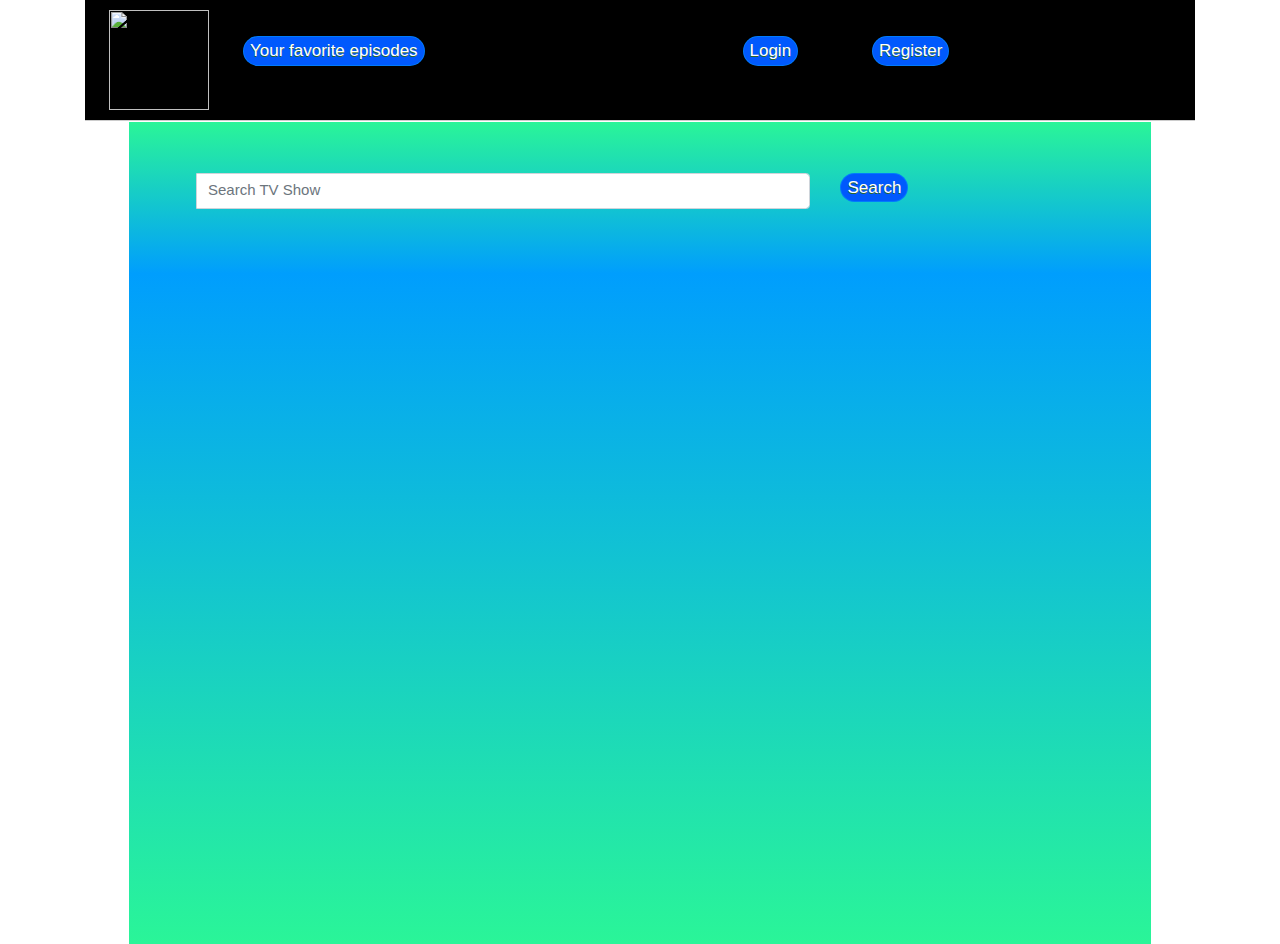
==== HW_1/Pages/index.html @ c2254e32 "style and user table" ====
﻿<!DOCTYPE html>
<html>
  <head>
    <meta charset="utf-8" />
    <title></title>

    <link rel="stylesheet" href="https://www.w3schools.com/w3css/4/w3.css" />
    <link rel="stylesheet" href="myCSS.css">


    <script
      src="https://code.jquery.com/jquery-3.6.0.min.js"
      integrity="sha256-/xUj+3OJU5yExlq6GSYGSHk7tPXikynS7ogEvDej/m4="
      crossorigin="anonymous"
    ></script>
    <script src="../Scripts/ajaxCalls.js"></script>
    <link
      rel="stylesheet"
      href="https://maxcdn.bootstrapcdn.com/bootstrap/4.0.0/css/bootstrap.min.css"
      integrity="sha384-Gn5384xqQ1aoWXA+058RXPxPg6fy4IWvTNh0E263XmFcJlSAwiGgFAW/dAiS6JXm"
      crossorigin="anonymous"
    />

    <script>
      //// https://api.themoviedb.org/3/search/tv?api_key=1e5a5ee20af326aebb685a34a1868b76&language=en-US&page=1&include_adult=false&query=Grey%27s%20Anatomy

      $(document).ready(function () {
        $("#getTV").click(getTV);
        $("#formUser").submit(postUser);
          $("#loginform").submit(loginUser);
          $("#disconnect-btn").hide();
          $("#disconnect-btn").click(disconnectUser);


        user = localStorage.getItem("user-login");
        if (user != null) {
          enterUser(user);
        }
        episodnum = 0;
        // replace it with your own key -DONE
        key = "1e5a5ee20af326aebb685a34a1868b76";
        img_tmdb = "../Images/img_tmdb.png";
        url = "https://api.themoviedb.org/";
        imagePath = "https://image.tmdb.org/t/p/w500";
      });




        //-------------------------------exe3

        function disconnectUser() {
            localStorage.clear();
            location.reload();

        }

        function postSeries(curr_tvshow) {
            let SeriesObj = {
                Id: curr_tvshow.id,
                Name: curr_tvshow.name,
                First_air_date: curr_tvshow.first_air_date,
                Origin_country: curr_tvshow.origin_country[0],
                Original_language: curr_tvshow.original_language,
                Overview: curr_tvshow.overview,
                Popularity: curr_tvshow.popularity,
                Poster_path: "https://image.tmdb.org/t/p/w500" + curr_tvshow.poster_path,
            };

            let api = "../api/Series";
            ajaxCall(
                "POST",
                api,
                JSON.stringify(SeriesObj),
                postSeriesSuccessCB,
                postSeriesErrorCB
            );
        }

        function postSeriesSuccessCB() {
            console.log("Series added")
            postEpisod(episodnum);
        }
        function postSeriesErrorCB() {
            console.log("Series error")

        }

       //-------------------------------exe3

      function userLoginToSystme(user) {
        localStorage.clear();
        delete user.Password;
        //console.log(JSON.stringify(user));
        localStorage.setItem("user-login", JSON.stringify(user));
        $("#register-btn").hide();
          $("#login-btn").hide();
          $("#disconnect-btn").show();

        $("#welcome-user").html(
          "<h6>Welcome " + user.Name + " " + user.LastName + "</h6>"
        );
      }

      function enterUser(user) {
        user = JSON.parse(user);
        $("#register-btn").hide();
          $("#login-btn").hide();
          $("#disconnect-btn").show();

        $("#welcome-user").html(
          "<h6>Welcome " + user.Name + " " + user.LastName + "</h6>"
        );
      }
      //../api/Users?mail=&password=..
      function loginUser() {
        document.getElementById("id02").style.display = "none";
        let userlogin = $("#userlogin").val();
        console.log(userlogin);
        let passwordlogin = $("#passwordlogin").val();
        console.log(passwordlogin);
        api = "../api/Users?mail=" + userlogin + "&password=" + passwordlogin;
        console.log(api);
        ajaxCall("GET", api, "", loginUserSuccessCB, loginUserErrorCB);
        return false;
      }

      function loginUserErrorCB() {
        alert("error");
      }
      //
      function loginUserSuccessCB(user) {
        console.log(user);
        if (user != null) {
          userLoginToSystme(user);
        } else if (user == null) {
          alert("Worng password or username");
        }
      }

      function postUser() {
        document.getElementById("id01").style.display = "none";

        let usrname = $("#usrname").val();
        let userlastname = $("#userlastname").val();
        let useremail = $("#useremail").val();
        let psw = $("#psw").val();
        let userphonenum = $("#userphonenum").val();
        let genderDDL = $("#genderDDL").val();
        let useryear = $("#useryear").val();
        let genreDDL = $("#genreDDL").val();
        let useraddress = $("#useraddress").val();
          if (genreDDL == "") {
              genreDDL == "Comedy";
          }
        let userObj = {
          Name: usrname,
          LastName: userlastname,
          Email: useremail,
          Password: psw,
          Cellphone: userphonenum,
          Gender: genderDDL,
          YearBirth: useryear,
          Genre: genreDDL,
          Address: useraddress,
          IsAdmin: 0,

        };

        //console.log(userObj)
        let api = "../api/Users";
        ajaxCall(
          "POST",
          api,
          JSON.stringify(userObj),
          postUserSuccessCB,
          postUserErrorCB
        );
        return false;
      }

      function postUserErrorCB() {
        alert("fail to add user");
      }

      function postUserSuccessCB() {
        alert("user added");
        //add to  localStorage
      }

      function getTV() {
        $(".container-tvshow").html("");
        let name = $("#tvShowName").val();
        let method = "3/search/tv?";
        api_key = "api_key=" + key;
        let moreParams = "&language=en-US&page=1&include_adult=false&";
        let query = "query=" + encodeURIComponent(name);
        let apiCall = url + method + api_key + moreParams + query;
        ajaxCall("GET", apiCall, "", getTVSuccessCB, getTVErrorCB);
      }

        function getTVSuccessCB(tv) {
        curr_tvshow = tv.results[0]
        tvId = tv.results[0].id;
        let poster = imagePath + tv.results[0].poster_path;
        str = "<img src='" + poster + "'/>";
        $("#ph").html(str);
        let method = "3/tv/";
        let api_key = "api_key=" + key;
        let apiCall = url + method + tvId + "?" + api_key; //^ change seasson 1 to multi

        ajaxCall("GET", apiCall, "", getSeasonSuccessCB, getSeasonErrorCB);
      }

      function renderSeason(season) {
        $("#seasonredner").html(
          '<select onchange="getEpisode(this.value);" name="Seasons" id="seasonselect"></select>'
        );
        for (var i = 0; i < season.seasons.length; i++) {
          $("#seasonselect").append(
            "<option value=" +
              i +
              "|" +
              tvId +
              ">" +
              season.seasons[i].name +
              "</option>"
          );
        }
      }

      function getEpisode(value) {
        let temp = value.split("|");
        seasonNumber = temp[0];
        let tvID = temp[1];
        //console.log(seasonNumber)
        //console.log(tvID)
        let method = "3/tv/";
        let method2 = "/season/";

        let apiCall =
          url +
          method +
          tvID +
          method2 +
          seasonNumber +
          "?" +
          api_key +
          "&language=en-US";

        ajaxCall("GET", apiCall, "", getEpisodeSuccessCB, getEpisodeErrorCB);
      }

      function getEpisodeSuccessCB(episod) {
        epi = episod;
        $(".container").html("");
          for (var i = 0; i < episod.episodes.length; i++) {
              x = JSON.stringify(curr_tvshow).split("'").join('')
             

          poster =
            "https://image.tmdb.org/t/p/w500" + episod.episodes[i].still_path;
          imgURL = "<img src='" + poster + "'/>";
          $(".container").append(
            "<div>Name: " +
              episod.episodes[i].name +
              "</div>" +
              "<div>" +
              imgURL +
              "</div>" +
              "<div>Overview: " +
              episod.episodes[i].overview +
              "</div>" +
              "<div>Air Date: " +
              episod.episodes[i].air_date +
              "</div>" +
              "<button onclick='savenumber(" + i + ");postSeries(" + x + ")'; type='button' class='btn btn-success'>Add Episode</button>" +
              "<br>" +
              "<br>"
          );
        }
        }
        function savenumber(i) {
            episodnum = i;
        }
        function postEpisod(i) {

          let episodeObj = {
          Id: epi.episodes[i].id,
          SeriesId: curr_tvshow.id,
          Name: gSeason.name,
          SeasonNumber: seasonNumber,
          EpisodeName: epi.episodes[i].name,
          Img: "https://image.tmdb.org/t/p/w500" + epi.episodes[i].still_path,
          Description: epi.episodes[i].overview,
          BroadcastDate: epi.episodes[i].air_date,
        };
        var user_id = JSON.parse(localStorage.getItem('user-login')).Id;
        let api = "../api/Episodes?id="+user_id;
        ajaxCall("POST",api,JSON.stringify(episodeObj),postEpisodSuccessCB,postEpisodErrorCB);

      }

      function postEpisodSuccessCB() {
        alert("episod added");
      }

      function postEpisodErrorCB() {
        console.log(err);
      }

      function getEpisodeErrorCB() {
        console.log(err);
      }

      function getSeasonSuccessCB(season) {
        gSeason = season;

        renderSeason(season);
      }

      function getSeasonErrorCB(err) {
        console.log(err);
      }

      function getTVErrorCB(err) {
        console.log(err);
      }

      //https://api.themoviedb.org/3/tv/{tv_id}/season/{season_number}?api_key=<<api_key>>&language=en-US
    </script>
  </head>
  <body>
<!-- GRID STRAT -->
<div class="container">
  <div class="Menu w3-border-bottom">
    <div class="register">
       <button onclick="document.getElementById('id01').style.display='block'"
                                class="myButton"
                                id="register-btn">
                            Register
                        </button> 
    </div>
    <div class="login">
       <button onclick="document.getElementById('id02').style.display='block'"
      class="myButton"
      id="login-btn">
  Login
</button> 
    </div>
    <div class="logo">
       <img id="icon" src="icon.png"> 
    </div>
    <div class="your-fav-tv">
       <a href="../Pages/view.html">
      <button class="myButton">
          Your favorite episodes
      </button></a> 
    </div>
    <div class="wellcome">
       <div id="welcome-user"></div> 
    </div>
    <div class="Admin-BTN"></div>
    <div class="disconnect-btn">
       <button onclick="document.getElementById('id01').style.display='block'"
      class="w3-button w3-green w3-large btn-block"
      id="disconnect-btn">
  Disconnect
</button> 
</div>
  </div>
  <div class="search">
    <div class="search-text">
       <div class="input-group mb-3">
        <div class="input-group-prepend">
        </div>
        <input id="tvShowName"
               type="text"
               class="form-control"
               placeholder="Search TV Show"
               aria-label="Username"
               aria-describedby="basic-addon1" />
    </div> 
    </div>
    <div class="search-btn">
       <button class="myButton" id="getTV">
        Search
    </button> 
    </div>
  </div>
  <div class="content"></div>
  <div class="made-by"></div>
</div>
<!-- GRID END -->
      <div>
                         <div id="id01" class="w3-modal">
                            <div class="w3-modal-content w3-card-4 w3-animate-zoom"
                                 style="max-width: 600px">
                                <div class="w3-center">
                                    <br />
                                    <span onclick="document.getElementById('id01').style.display='none'"
                                          class="w3-button w3-xlarge w3-hover-red w3-display-topright"
                                          title="Close Modal">&times;</span>
                                    
                                    <img src="../Images/img_tmdb.png"
                                         alt="Avatar"
                                         style="width: 30%"
                                         class="w3-margin-top" />
                                </div>

                                <form id="formUser" class="w3-container">
                                    
                                    <div class="w3-section">
                                        <label><b>Username</b></label>
                                        <input class="w3-input w3-border w3-margin-bottom"
                                               type="text"
                                               placeholder="Enter User name"
                                               id="usrname"
                                               required />
                                        <label><b>User last name</b></label>
                                        <input class="w3-input w3-border w3-margin-bottom"
                                               type="text"
                                               placeholder="Enter User last name"
                                               id="userlastname"
                                               required />
                                        <label><b>User eMail</b></label>
                                        <input class="w3-input w3-border w3-margin-bottom"
                                               pattern="[a-z0-9._%+-]+@[a-z0-9.-]+\.[a-z]{2,4}$"
                                               type="text"
                                               placeholder="Enter User eMail"
                                               id="useremail"
                                               required />
                                        <label><b>Password</b></label>
                                        <input class="w3-input w3-border"
                                               type="password"
                                               placeholder="Enter Password"
                                               id="psw"                                                                                  
                                              oninvalid="this.setCustomValidity('Invalid format! atleast 1 Uppercase 1 number and  6 letters required!')"
                                                oninput="this.setCustomValidity('')" 
                                               pattern="(?=.*\d)(?=.*[A-Z]).{6,}"
                                               required />
                                        <label><b>User phone number</b></label>
                                        <input class="w3-input w3-border w3-margin-bottom"
                                               pattern="[0][0-9]{2}-[0-9]{7}"
                                               type="text"
                                               oninvalid="setCustomValidity('Invalid format! Required Format 0dd-ddddddd')" 
                                               oninput="this.setCustomValidity('')"
                                               placeholder="Enter User phone number"
                                               id="userphonenum"
                                               required />
                                        <label for="genderDDL"><b>Gender</b></label>
                                        <select id="genderDDL" required>
                                            <option value="Male">Male</option>
                                            <option value="Female">Female</option>
                                            <option value="Other">Other</option>
                                        </select><br />
                                        <label><b>User Year of Birth</b></label>
                                        <input class="w3-input w3-border w3-margin-bottom"
                                               type="text"
                                               pattern="^(19|20)\d{2}$"
                                               placeholder="Enter User year of birth"
                                               id="useryear"
                                               required />
                                        <label for="genreDDL"><b>Favorite Genre</b></label>
                                        <select id="genreDDL">
                                            required will not accept "" value
                                            <option value="">choose</option>
                                            <option value="comedy">Comedy</option>
                                            <option value="action">Action</option>
                                            <option value="drama">Drama</option>
                                            <option value="documentary">Documentary</option>
                                        </select>(Not Required)<br />
                                        <label><b>User Address</b></label>
                                        <input class="w3-input w3-border w3-margin-bottom"
                                               type="text"
                                               placeholder="Enter Address"
                                               id="useraddress"
                                               required />
                                        <input class="w3-button w3-block w3-green w3-section w3-padding"
                                               type="submit"
                                               placeholder="Submit" />
                                    </div>
                                </form>

                                <div class="w3-container w3-border-top w3-padding-16 w3-light-grey">
                                    <button onclick="document.getElementById('id01').style.display='none'"
                                            type="button"
                                            class="w3-button w3-blue">
                                        Cancel
                                    </button>
                                </div>
                            </div>
                        </div>

                        <div id="id02" class="w3-modal">
                            <div class="w3-modal-content w3-card-4 w3-animate-zoom"
                                 style="max-width: 600px">
                                <div class="w3-center">
                                    <br />
                                    <span onclick="document.getElementById('id02').style.display='none'"
                                          class="w3-button w3-xlarge w3-hover-red w3-display-topright"
                                          title="Close Modal">&times;</span>
                                    <img src="../Images/img_tmdb.png"
                                         alt="Avatar"
                                         style="width: 30%"
                                         class="w3-margin-top" />
                                </div>

                                <form id="loginform" class="w3-container">
                                    <div class="w3-section">
                                        <label><b>Username</b></label>
                                        <input class="w3-input w3-border w3-margin-bottom"
                                               type="text"
                                               placeholder="Enter Username"
                                               id="userlogin"
                                               required />
                                        <label><b>Password</b></label>
                                        <input class="w3-input w3-border"
                                               type="password"
                                               placeholder="Enter Password"
                                               id="passwordlogin"
                                               required />
                                        <input class="w3-button w3-block w3-light-green w3-section w3-padding"
                                               type="submit" />
                                    </div>
                                </form>

                                <div class="w3-container w3-border-top w3-padding-16 w3-light-grey">
                                    <button onclick="document.getElementById('id02').style.display='none'"
                                            type="button"
                                            class="w3-button w3-blue">
                                        Cancel
                                    </button>
                                </div>
                            </div>
                        </div> 
      </div>

             <div id="ph"></div>

            <div id="seasonredner"></div>

            <div class="container-tvshow"></div> 
</body>
</html>
---- HW_1/Pages/myCSS.css ----
#ph > img {
    height: 300px;
  }
  body{
    align-content: center;
    
  }
  #seasonredner,
  #ph {
    margin-left: 20px;
  }
  h6{
      margin-left:auto;
      margin-right:auto;
  }
  .container-fluid {
    margin-top: 20px;
    margin-left: 20px;
  }
  .search{
    background-image: linear-gradient(180deg, #2af598 0%, #009efd 100%);
  }
  .content{
    background-image: linear-gradient(0deg, #2af598 0%, #009efd 100%);
  }
  .Menu{
    margin-bottom: 1px;
    background-color: #000000;
  }
  .search-btn{
    margin-left: 20px;
  }
  .logo{
    margin: auto;
    padding: 10px 10px;
  }
  #icon{
    height: 100px;
    width: 100px;
  }
  #tvShowName{
    margin-left: 10%;
  }
  
  .myButton {
  background-color: #0059fd;
	border-radius:28px;
	border:1px solid #009cfd85;
	display:inline-block;
	cursor:pointer;
	color:#ffffff;
	font-family:Arial, Helvetica, sans-serif;
	font-size:17px;
	text-decoration:none;
	text-shadow:0px 1px 0px #2f6627;
  margin-left:10px;
  
    
  }

  .myButton:hover {
    background-color:#0059fda4;
    }
 .myButton:active {
	position:relative;
	top:1px;
}
 
        
/* GRID START */
.container {
  display: grid;
  grid-template-columns: 0.2fr 1.6fr 1.4fr 1.7fr 0.2fr;
  grid-template-rows: 0.7fr 0.9fr 1.4fr 1fr 1.7fr 0.3fr;
  gap: 0px 0px;
  grid-auto-flow: row;
  width: 100%;
  height: 100%;
}

.Menu {
  display: grid;
  grid-template-columns: 0.8fr 1.3fr 1.4fr 0.7fr 0.7fr 1.1fr;
  grid-template-rows: 0.9fr 1.1fr 1fr;
  gap: 0px 0px;
  grid-auto-flow: row;
  grid-template-areas:
    "logo . . . . ."
    "logo your-fav-tv . login register wellcome"
    "logo . . . Admin-BTN disconnect-btn";
  grid-area: 1 / 1 / 2 / 6;
  width: 100%;

}

.register { grid-area: register; }

.login { grid-area: login; }

.logo { grid-area: logo; }

.your-fav-tv { grid-area: your-fav-tv; }

.wellcome { grid-area: wellcome; }

.Admin-BTN { grid-area: Admin-BTN; }

.disconnect-btn { grid-area: disconnect-btn; }

.search {
  display: grid;
  grid-template-columns: 1fr 1fr 1fr;
  grid-template-rows: 1fr 1fr 1fr;
  gap: 0px 0px;
  grid-auto-flow: row;
  grid-template-areas:
    ". . ."
    "search-text search-text search-btn"
    ". . .";
  grid-area: 2 / 2 / 3 / 5;
}

.search-text { grid-area: search-text; }

.search-btn { grid-area: search-btn; }

.content { grid-area: 3 / 2 / 7 / 5; }

.made-by { grid-area: 6 / 3 / 7 / 4; }


  /* GRID END */
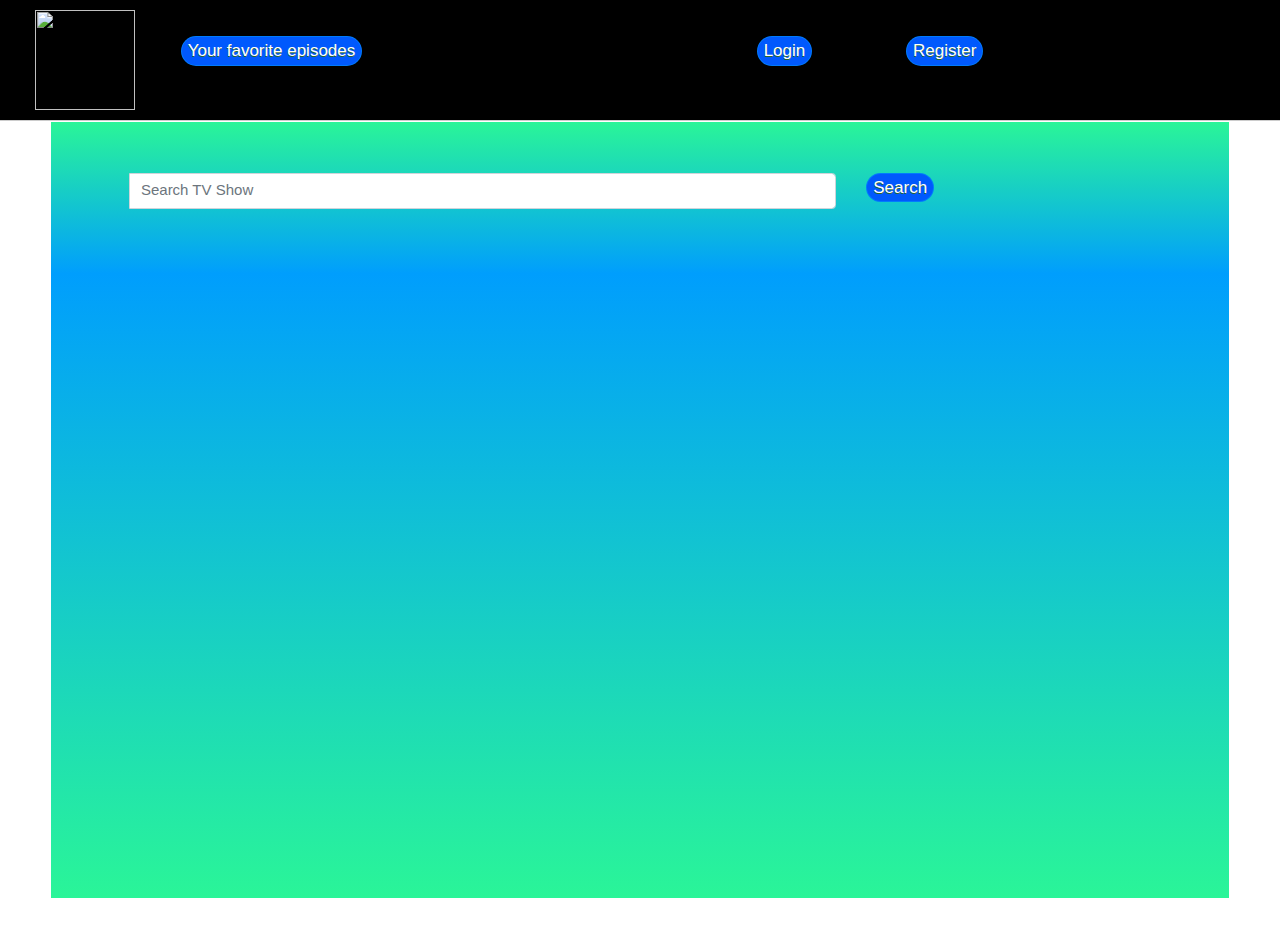
==== commit 57e6cee8: "design index page" ====
--- a/HW_1/Pages/index.html
+++ b/HW_1/Pages/index.html
@@ -5,14 +5,14 @@
     <title></title>
 
     <link rel="stylesheet" href="https://www.w3schools.com/w3css/4/w3.css" />
-    <link rel="stylesheet" href="myCSS.css">
-
+    <link rel="stylesheet" href="../Scripts/myCSS.css">
+    <!--<link rel="stylesheet" href="myCSS.css">-->
 
     <script
       src="https://code.jquery.com/jquery-3.6.0.min.js"
       integrity="sha256-/xUj+3OJU5yExlq6GSYGSHk7tPXikynS7ogEvDej/m4="
       crossorigin="anonymous"
-    ></script>
+      ></script>
     <script src="../Scripts/ajaxCalls.js"></script>
     <link
       rel="stylesheet"
@@ -22,27 +22,27 @@
     />
 
     <script>
-      //// https://api.themoviedb.org/3/search/tv?api_key=1e5a5ee20af326aebb685a34a1868b76&language=en-US&page=1&include_adult=false&query=Grey%27s%20Anatomy
-
-      $(document).ready(function () {
-        $("#getTV").click(getTV);
-        $("#formUser").submit(postUser);
-          $("#loginform").submit(loginUser);
-          $("#disconnect-btn").hide();
-          $("#disconnect-btn").click(disconnectUser);
-
-
-        user = localStorage.getItem("user-login");
-        if (user != null) {
-          enterUser(user);
-        }
-        episodnum = 0;
-        // replace it with your own key -DONE
-        key = "1e5a5ee20af326aebb685a34a1868b76";
-        img_tmdb = "../Images/img_tmdb.png";
-        url = "https://api.themoviedb.org/";
-        imagePath = "https://image.tmdb.org/t/p/w500";
-      });
+        //// https://api.themoviedb.org/3/search/tv?api_key=1e5a5ee20af326aebb685a34a1868b76&language=en-US&page=1&include_adult=false&query=Grey%27s%20Anatomy
+
+        $(document).ready(function () {
+            $("#getTV").click(getTV);
+            $("#formUser").submit(postUser);
+            $("#loginform").submit(loginUser);
+            $("#disconnect-btn").hide();
+            $("#disconnect-btn").click(disconnectUser);
+
+
+            user = localStorage.getItem("user-login");
+            if (user != null) {
+                enterUser(user);
+            }
+            episodnum = 0;
+            // replace it with your own key -DONE
+            key = "1e5a5ee20af326aebb685a34a1868b76";
+            img_tmdb = "../Images/img_tmdb.png";
+            url = "https://api.themoviedb.org/";
+            imagePath = "https://image.tmdb.org/t/p/w500";
+        });
 
 
 
@@ -86,253 +86,258 @@
 
         }
 
-       //-------------------------------exe3
-
-      function userLoginToSystme(user) {
-        localStorage.clear();
-        delete user.Password;
-        //console.log(JSON.stringify(user));
-        localStorage.setItem("user-login", JSON.stringify(user));
-        $("#register-btn").hide();
-          $("#login-btn").hide();
-          $("#disconnect-btn").show();
-
-        $("#welcome-user").html(
-          "<h6>Welcome " + user.Name + " " + user.LastName + "</h6>"
-        );
-      }
-
-      function enterUser(user) {
-        user = JSON.parse(user);
-        $("#register-btn").hide();
-          $("#login-btn").hide();
-          $("#disconnect-btn").show();
-
-        $("#welcome-user").html(
-          "<h6>Welcome " + user.Name + " " + user.LastName + "</h6>"
-        );
-      }
-      //../api/Users?mail=&password=..
-      function loginUser() {
-        document.getElementById("id02").style.display = "none";
-        let userlogin = $("#userlogin").val();
-        console.log(userlogin);
-        let passwordlogin = $("#passwordlogin").val();
-        console.log(passwordlogin);
-        api = "../api/Users?mail=" + userlogin + "&password=" + passwordlogin;
-        console.log(api);
-        ajaxCall("GET", api, "", loginUserSuccessCB, loginUserErrorCB);
-        return false;
-      }
-
-      function loginUserErrorCB() {
-        alert("error");
-      }
-      //
-      function loginUserSuccessCB(user) {
-        console.log(user);
-        if (user != null) {
-          userLoginToSystme(user);
-        } else if (user == null) {
-          alert("Worng password or username");
-        }
-      }
-
-      function postUser() {
-        document.getElementById("id01").style.display = "none";
-
-        let usrname = $("#usrname").val();
-        let userlastname = $("#userlastname").val();
-        let useremail = $("#useremail").val();
-        let psw = $("#psw").val();
-        let userphonenum = $("#userphonenum").val();
-        let genderDDL = $("#genderDDL").val();
-        let useryear = $("#useryear").val();
-        let genreDDL = $("#genreDDL").val();
-        let useraddress = $("#useraddress").val();
-          if (genreDDL == "") {
-              genreDDL == "Comedy";
-          }
-        let userObj = {
-          Name: usrname,
-          LastName: userlastname,
-          Email: useremail,
-          Password: psw,
-          Cellphone: userphonenum,
-          Gender: genderDDL,
-          YearBirth: useryear,
-          Genre: genreDDL,
-          Address: useraddress,
-          IsAdmin: 0,
-
-        };
-
-        //console.log(userObj)
-        let api = "../api/Users";
-        ajaxCall(
-          "POST",
-          api,
-          JSON.stringify(userObj),
-          postUserSuccessCB,
-          postUserErrorCB
-        );
-        return false;
-      }
-
-      function postUserErrorCB() {
-        alert("fail to add user");
-      }
-
-      function postUserSuccessCB() {
-        alert("user added");
-        //add to  localStorage
-      }
-
-      function getTV() {
-        $(".container-tvshow").html("");
-        let name = $("#tvShowName").val();
-        let method = "3/search/tv?";
-        api_key = "api_key=" + key;
-        let moreParams = "&language=en-US&page=1&include_adult=false&";
-        let query = "query=" + encodeURIComponent(name);
-        let apiCall = url + method + api_key + moreParams + query;
-        ajaxCall("GET", apiCall, "", getTVSuccessCB, getTVErrorCB);
-      }
+        //-------------------------------exe3
+
+        function userLoginToSystme(user) {
+            localStorage.clear();
+            delete user.Password;
+            //console.log(JSON.stringify(user));
+            localStorage.setItem("user-login", JSON.stringify(user));
+            $("#register-btn").hide();
+            $("#login-btn").hide();
+            $("#disconnect-btn").show();
+
+            $("#welcome-user").html(
+                "<h6>Welcome " + user.Name + " " + user.LastName + "</h6>"
+            );
+        }
+
+        function enterUser(user) {
+            user = JSON.parse(user);
+            $("#register-btn").hide();
+            $("#login-btn").hide();
+            $("#disconnect-btn").show();
+
+            $("#welcome-user").html(
+                "<h6>Welcome " + user.Name + " " + user.LastName + "</h6>"
+            );
+        }
+        //../api/Users?mail=&password=..
+        function loginUser() {
+            document.getElementById("id02").style.display = "none";
+            let userlogin = $("#userlogin").val();
+            console.log(userlogin);
+            let passwordlogin = $("#passwordlogin").val();
+            console.log(passwordlogin);
+            api = "../api/Users?mail=" + userlogin + "&password=" + passwordlogin;
+            console.log(api);
+            ajaxCall("GET", api, "", loginUserSuccessCB, loginUserErrorCB);
+            return false;
+        }
+
+        function loginUserErrorCB(e) {
+            alert(e.responseJSON);
+        }
+        //
+        function loginUserSuccessCB(user) {
+            console.log(user);
+            if (user != null) {
+                userLoginToSystme(user);
+            } else if (user == null) {
+                alert("Worng password or username");
+            }
+        }
+
+        function postUser() {
+            document.getElementById("id01").style.display = "none";
+
+            let usrname = $("#usrname").val();
+            let userlastname = $("#userlastname").val();
+            let useremail = $("#useremail").val();
+            let psw = $("#psw").val();
+            let userphonenum = $("#userphonenum").val();
+            let genderDDL = $("#genderDDL").val();
+            let useryear = $("#useryear").val();
+            let genreDDL = $("#genreDDL").val();
+            let useraddress = $("#useraddress").val();
+            if (genreDDL == "") {
+                genreDDL == "Comedy";
+            }
+            let userObj = {
+                Name: usrname,
+                LastName: userlastname,
+                Email: useremail,
+                Password: psw,
+                Cellphone: userphonenum,
+                Gender: genderDDL,
+                YearBirth: useryear,
+                Genre: genreDDL,
+                Address: useraddress,
+                IsAdmin: 0,
+
+            };
+
+            //console.log(userObj)
+            let api = "../api/Users";
+            ajaxCall(
+                "POST",
+                api,
+                JSON.stringify(userObj),
+                postUserSuccessCB,
+                postUserErrorCB
+            );
+            return false;
+        }
+
+        function postUserErrorCB() {
+            alert("fail to add user");
+        }
+
+        function postUserSuccessCB() {
+            alert("user added");
+            //add to  localStorage
+        }
+
+        function getTV() {
+            $(".container-tvshow").html("");
+            let name = $("#tvShowName").val();
+            let method = "3/search/tv?";
+            api_key = "api_key=" + key;
+            let moreParams = "&language=en-US&page=1&include_adult=false&";
+            let query = "query=" + encodeURIComponent(name);
+            let apiCall = url + method + api_key + moreParams + query;
+            ajaxCall("GET", apiCall, "", getTVSuccessCB, getTVErrorCB);
+        }
 
         function getTVSuccessCB(tv) {
-        curr_tvshow = tv.results[0]
-        tvId = tv.results[0].id;
-        let poster = imagePath + tv.results[0].poster_path;
-        str = "<img src='" + poster + "'/>";
-        $("#ph").html(str);
-        let method = "3/tv/";
-        let api_key = "api_key=" + key;
-        let apiCall = url + method + tvId + "?" + api_key; //^ change seasson 1 to multi
-
-        ajaxCall("GET", apiCall, "", getSeasonSuccessCB, getSeasonErrorCB);
-      }
-
-      function renderSeason(season) {
-        $("#seasonredner").html(
-          '<select onchange="getEpisode(this.value);" name="Seasons" id="seasonselect"></select>'
-        );
-        for (var i = 0; i < season.seasons.length; i++) {
-          $("#seasonselect").append(
-            "<option value=" +
-              i +
-              "|" +
-              tvId +
-              ">" +
-              season.seasons[i].name +
-              "</option>"
-          );
-        }
-      }
-
-      function getEpisode(value) {
-        let temp = value.split("|");
-        seasonNumber = temp[0];
-        let tvID = temp[1];
-        //console.log(seasonNumber)
-        //console.log(tvID)
-        let method = "3/tv/";
-        let method2 = "/season/";
-
-        let apiCall =
-          url +
-          method +
-          tvID +
-          method2 +
-          seasonNumber +
-          "?" +
-          api_key +
-          "&language=en-US";
-
-        ajaxCall("GET", apiCall, "", getEpisodeSuccessCB, getEpisodeErrorCB);
-      }
-
-      function getEpisodeSuccessCB(episod) {
-        epi = episod;
-        $(".container").html("");
-          for (var i = 0; i < episod.episodes.length; i++) {
-              x = JSON.stringify(curr_tvshow).split("'").join('')
-             
-
-          poster =
-            "https://image.tmdb.org/t/p/w500" + episod.episodes[i].still_path;
-          imgURL = "<img src='" + poster + "'/>";
-          $(".container").append(
-            "<div>Name: " +
-              episod.episodes[i].name +
-              "</div>" +
-              "<div>" +
-              imgURL +
-              "</div>" +
-              "<div>Overview: " +
-              episod.episodes[i].overview +
-              "</div>" +
-              "<div>Air Date: " +
-              episod.episodes[i].air_date +
-              "</div>" +
-              "<button onclick='savenumber(" + i + ");postSeries(" + x + ")'; type='button' class='btn btn-success'>Add Episode</button>" +
-              "<br>" +
-              "<br>"
-          );
-        }
+            curr_tvshow = tv.results[0]
+            tvId = tv.results[0].id;
+            let poster = imagePath + tv.results[0].poster_path;
+            str = "<img class='tv-show-img' src='" + poster + "'/>";
+            $(".tv-show-image").html(str);//image of TV SHOW after search
+            let method = "3/tv/";
+            let api_key = "api_key=" + key;
+            let apiCall = url + method + tvId + "?" + api_key; //^ change seasson 1 to multi
+
+            ajaxCall("GET", apiCall, "", getSeasonSuccessCB, getSeasonErrorCB);
+        }
+
+        function renderSeason(season) {
+            $(".season-render").html(
+                '<select onchange="getEpisode(this.value);" name="Seasons" id="seasonselect"></select>'
+            );
+            for (var i = 0; i < season.seasons.length; i++) {
+                $("#seasonselect").append(
+                    "<option value=" +
+                    i +
+                    "|" +
+                    tvId +
+                    ">" +
+                    season.seasons[i].name +
+                    "</option>"
+                );
+            }
+        }
+
+        function getEpisode(value) {
+            let temp = value.split("|");
+            seasonNumber = temp[0];
+            let tvID = temp[1];
+            let method = "3/tv/";
+            let method2 = "/season/";
+
+            let apiCall =
+                url +
+                method +
+                tvID +
+                method2 +
+                seasonNumber +
+                "?" +
+                api_key +
+                "&language=en-US";
+
+            ajaxCall("GET", apiCall, "", getEpisodeSuccessCB, getEpisodeErrorCB);
+        }
+
+        function getEpisodeSuccessCB(episod) {
+            epi = episod;
+            $(".content").html("");
+            for (var i = 0; i < episod.episodes.length; i++) {
+                x = JSON.stringify(curr_tvshow).split("'").join('')
+
+
+                poster =
+                    "https://image.tmdb.org/t/p/w500" + episod.episodes[i].still_path;
+                imgURL = "<img id='poster' src='" + poster + "'/>";
+                $(".content").append(
+                    "<div>Name: " +
+                    episod.episodes[i].name +
+                    "</div>" +
+                    "<div>" +
+                    imgURL +
+                    "</div>" +
+                    "<div>Overview: " +
+                    episod.episodes[i].overview +
+                    "</div>" +
+                    "<div>Air Date: " +
+                    episod.episodes[i].air_date +
+                    "</div>" +
+                    "<button onclick='savenumber(" + i + ");postSeries(" + x + ")'; type='button' class='btn btn-success'>Add Episode</button>" +
+                    "<br>" +
+                    "<br>"
+                );
+            }
         }
         function savenumber(i) {
             episodnum = i;
         }
         function postEpisod(i) {
 
-          let episodeObj = {
-          Id: epi.episodes[i].id,
-          SeriesId: curr_tvshow.id,
-          Name: gSeason.name,
-          SeasonNumber: seasonNumber,
-          EpisodeName: epi.episodes[i].name,
-          Img: "https://image.tmdb.org/t/p/w500" + epi.episodes[i].still_path,
-          Description: epi.episodes[i].overview,
-          BroadcastDate: epi.episodes[i].air_date,
-        };
-        var user_id = JSON.parse(localStorage.getItem('user-login')).Id;
-        let api = "../api/Episodes?id="+user_id;
-        ajaxCall("POST",api,JSON.stringify(episodeObj),postEpisodSuccessCB,postEpisodErrorCB);
-
-      }
-
-      function postEpisodSuccessCB() {
-        alert("episod added");
-      }
-
-      function postEpisodErrorCB() {
-        console.log(err);
-      }
-
-      function getEpisodeErrorCB() {
-        console.log(err);
-      }
-
-      function getSeasonSuccessCB(season) {
-        gSeason = season;
-
-        renderSeason(season);
-      }
-
-      function getSeasonErrorCB(err) {
-        console.log(err);
-      }
-
-      function getTVErrorCB(err) {
-        console.log(err);
-      }
-
-      //https://api.themoviedb.org/3/tv/{tv_id}/season/{season_number}?api_key=<<api_key>>&language=en-US
+            let episodeObj = {
+                Id: epi.episodes[i].id,
+                SeriesId: curr_tvshow.id,
+                Name: gSeason.name,
+                SeasonNumber: seasonNumber,
+                EpisodeName: epi.episodes[i].name,
+                Img: "https://image.tmdb.org/t/p/w500" + epi.episodes[i].still_path,
+                Description: epi.episodes[i].overview,
+                BroadcastDate: epi.episodes[i].air_date,
+            };
+            var user_id = JSON.parse(localStorage.getItem('user-login')).Id;
+            let api = "../api/Episodes?id=" + user_id;
+            ajaxCall("POST", api, JSON.stringify(episodeObj), postEpisodSuccessCB, postEpisodErrorCB);
+
+        }
+
+        function postEpisodSuccessCB(i) {
+            if (i == 1) {
+                alert("episod added")
+            }
+            else {
+                alert("something worng / you already added this episod")
+            }
+        }
+
+        function postEpisodErrorCB() {
+            console.log(err);
+        }
+
+        function getEpisodeErrorCB() {
+            console.log(err);
+        }
+
+        function getSeasonSuccessCB(season) {
+            gSeason = season;
+
+            renderSeason(season);
+        }
+
+        function getSeasonErrorCB(err) {
+            console.log(err);
+        }
+
+        function getTVErrorCB(err) {
+            console.log(err);
+        }
+
+        //https://api.themoviedb.org/3/tv/{tv_id}/season/{season_number}?api_key=<<api_key>>&language=en-US
     </script>
   </head>
   <body>
+
+
 <!-- GRID STRAT -->
-<div class="container">
+<div class="gcontainer">
   <div class="Menu w3-border-bottom">
     <div class="register">
        <button onclick="document.getElementById('id01').style.display='block'"
@@ -360,14 +365,14 @@
     <div class="wellcome">
        <div id="welcome-user"></div> 
     </div>
-    <div class="Admin-BTN"></div>
     <div class="disconnect-btn">
        <button onclick="document.getElementById('id01').style.display='block'"
-      class="w3-button w3-green w3-large btn-block"
+      class="myButton"
       id="disconnect-btn">
   Disconnect
 </button> 
 </div>
+      <div class="admin-panel-btn"></div>
   </div>
   <div class="search">
     <div class="search-text">
@@ -388,7 +393,16 @@
     </button> 
     </div>
   </div>
-  <div class="content"></div>
+  <div class="content">
+      <div class="tv-show-image"></div>
+      <div class="tv-show-name"></div>
+      <div class="tv-show-overview"></div>
+      <div class="season-render"></div>
+      <div class="chat"></div>
+      <div class="render-episodes"></div>
+      <div class="quizz-btn"></div>
+      <div class="render-recommendations"></div>
+  </div>
   <div class="made-by"></div>
 </div>
 <!-- GRID END -->
--- a/HW_1/Scripts/myCSS.css
+++ b/HW_1/Scripts/myCSS.css
@@ -0,0 +1,206 @@
+
+.tv-show-img {
+    height: 300px;
+    width: 200px;
+    padding-left:10px;
+}
+#welcome-user{
+    color:white;
+}
+body {
+    align-content: center;
+}
+  h6{
+      margin-left:auto;
+      margin-right:auto;
+  }
+  .container-fluid {
+    margin-top: 20px;
+    margin-left: 20px;
+  }
+  .search{
+    background-image: linear-gradient(180deg, #2af598 0%, #009efd 100%);
+  }
+  .content{
+    background-image: linear-gradient(0deg, #2af598 0%, #009efd 100%);
+    height:100%;
+  }
+  .Menu{
+    margin-bottom: 1px;
+    background-color: #000000;
+  }
+  .search-btn{
+    margin-left: 20px;
+  }
+  .logo{
+    margin: auto;
+    padding: 10px 10px;
+  }
+  #icon{
+    height: 100px;
+    width: 100px;
+  }
+  #tvShowName{
+    margin-left: 10%;
+  }
+  
+  .myButton {
+  background-color: #0059fd;
+	border-radius:28px;
+	border:1px solid #009cfd85;
+	display:inline-block;
+	cursor:pointer;
+	color:#ffffff;
+	font-family:Arial, Helvetica, sans-serif;
+	font-size:17px;
+	text-decoration:none;
+	text-shadow:0px 1px 0px #2f6627;
+  margin-left:10px;
+  
+    
+  }
+
+  .myButton:hover {
+    background-color:#0059fda4;
+    }
+ .myButton:active {
+	position:relative;
+	top:1px;
+}
+ 
+        
+/* GRID START */
+.gcontainer {
+    display: grid;
+    grid-template-columns: 0.2fr 1.6fr 1.4fr 1.6fr 0.2fr;
+    grid-template-rows: 0.6fr 1fr 1.4fr 1fr 1.7fr 0.3fr;
+    gap: 0px 0px;
+    grid-auto-flow: row;
+    grid-template-areas:
+        "Menu Menu Menu Menu Menu"
+        ". search search search ."
+        ". content content content ."
+        ". content content content ."
+        ". content content content ."
+        ". . made-by . .";
+}
+
+.Menu {
+    display: grid;
+    grid-template-columns: 0.8fr 1.2fr 1.5fr 0.7fr 0.7fr 1.1fr;
+    grid-template-rows: 0.9fr 1.1fr 1fr;
+    gap: 0px 0px;
+    grid-auto-flow: row;
+    grid-template-areas:
+        "logo . . . . ."
+        "logo your-fav-tv . login register wellcome"
+        "logo . . . admin-panel-btn disconnect-btn";
+    grid-area: Menu;
+}
+
+.register {
+    grid-area: register;
+}
+
+.login {
+    grid-area: login;
+}
+
+.logo {
+    grid-area: logo;
+}
+
+.your-fav-tv {
+    grid-area: your-fav-tv;
+}
+
+.wellcome {
+    grid-area: wellcome;
+}
+
+.disconnect-btn {
+    grid-area: disconnect-btn;
+}
+
+.admin-panel-btn {
+    grid-area: admin-panel-btn;
+}
+
+.search {
+    display: grid;
+    grid-template-columns: 1fr 1fr 1fr;
+    grid-template-rows: 1fr 1fr 1fr;
+    gap: 0px 0px;
+    grid-auto-flow: row;
+    grid-template-areas:
+        ". . ."
+        "search-text search-text search-btn"
+        ". . .";
+    grid-area: search;
+}
+
+.search-text {
+    grid-area: search-text;
+}
+
+.search-btn {
+    grid-area: search-btn;
+}
+
+.made-by {
+    grid-area: made-by;
+}
+
+.content {
+    display: grid;
+    grid-template-columns: 1fr 1fr 1fr 1fr 1fr 1fr 1fr 1fr 1fr 1fr;
+    grid-template-rows: 1fr 1fr 1fr 1fr 1fr 1fr 1fr 1fr 1fr 1fr;
+    gap: 0px 0px;
+    grid-auto-flow: row;
+    grid-template-areas:
+        "tv-show-image tv-show-image . . . . chat chat chat chat"
+        "tv-show-image tv-show-image tv-show-name tv-show-name . season-render chat chat chat chat"
+        "tv-show-image tv-show-image . . . . chat chat chat chat"
+        "tv-show-image tv-show-image tv-show-overview tv-show-overview tv-show-overview tv-show-overview chat chat chat chat"
+        "tv-show-image tv-show-image tv-show-overview tv-show-overview tv-show-overview tv-show-overview chat chat chat chat"
+        "tv-show-image tv-show-image . . . quizz-btn chat chat chat chat"
+        "render-episodes render-episodes render-episodes render-episodes render-episodes render-episodes render-episodes render-episodes render-episodes render-episodes"
+        "render-episodes render-episodes render-episodes render-episodes render-episodes render-episodes render-episodes render-episodes render-episodes render-episodes"
+        "render-recommendations render-recommendations render-recommendations render-recommendations render-recommendations render-recommendations render-recommendations render-recommendations render-recommendations render-recommendations"
+        "render-recommendations render-recommendations render-recommendations render-recommendations render-recommendations render-recommendations render-recommendations render-recommendations render-recommendations render-recommendations";
+    grid-area: content;
+}
+
+.tv-show-image {
+    grid-area: tv-show-image;
+}
+
+.tv-show-name {
+    grid-area: tv-show-name;
+}
+
+.tv-show-overview {
+    grid-area: tv-show-overview;
+}
+
+.season-render {
+    grid-area: season-render;
+}
+
+.chat {
+    grid-area: chat;
+}
+
+.render-episodes {
+    grid-area: render-episodes;
+}
+
+.quizz-btn {
+    grid-area: quizz-btn;
+}
+
+.render-recommendations {
+    grid-area: render-recommendations;
+}
+
+  /* GRID END */
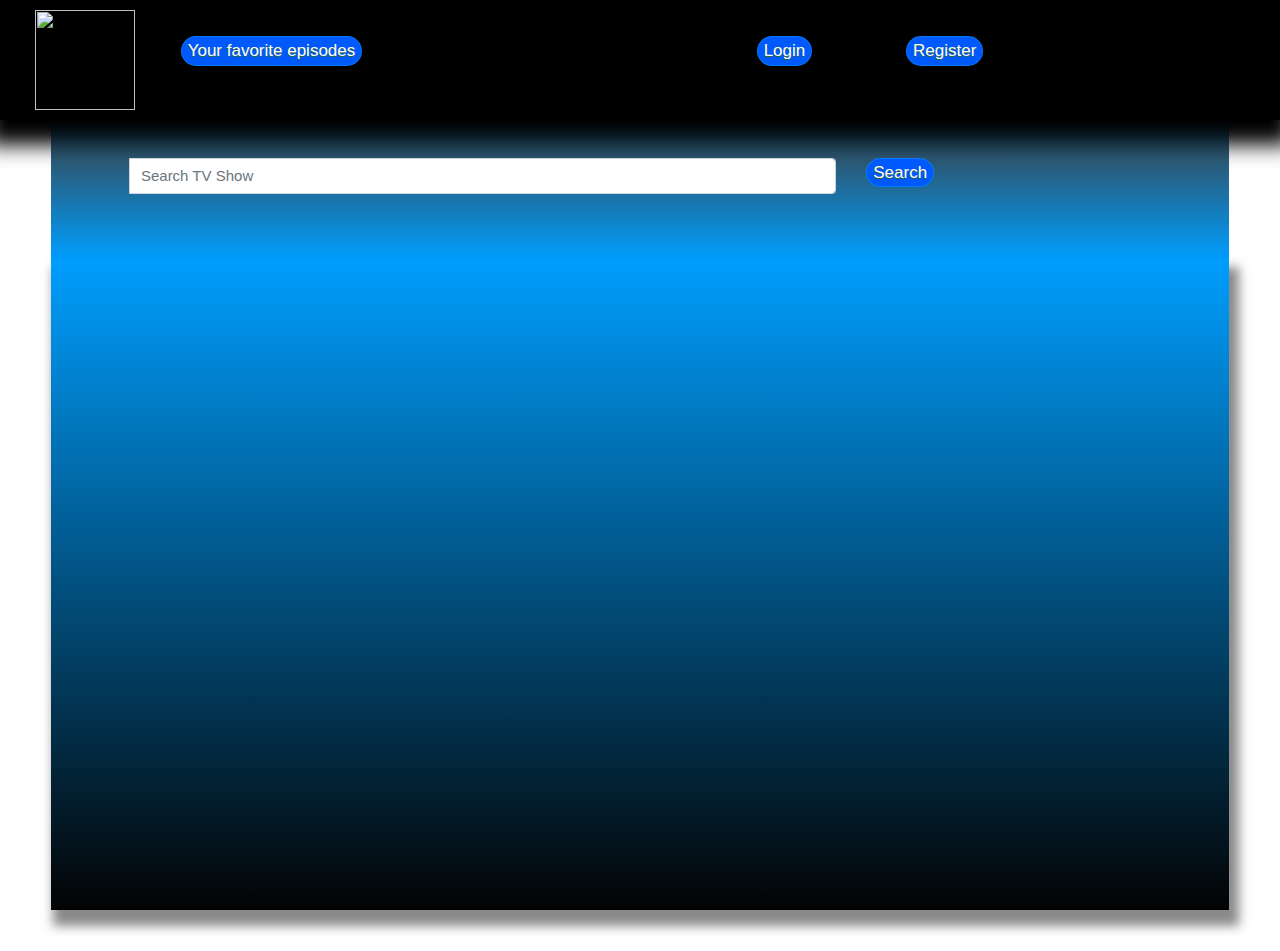
==== commit dac60ea4: "quiz update" ====
--- a/HW_1/Pages/index.html
+++ b/HW_1/Pages/index.html
@@ -1,559 +1,326 @@
 ﻿<!DOCTYPE html>
 <html>
-  <head>
+<head>
     <meta charset="utf-8" />
     <title></title>
 
     <link rel="stylesheet" href="https://www.w3schools.com/w3css/4/w3.css" />
-    <link rel="stylesheet" href="../Scripts/myCSS.css">
-    <!--<link rel="stylesheet" href="myCSS.css">-->
-
-    <script
-      src="https://code.jquery.com/jquery-3.6.0.min.js"
-      integrity="sha256-/xUj+3OJU5yExlq6GSYGSHk7tPXikynS7ogEvDej/m4="
-      crossorigin="anonymous"
-      ></script>
+     <link rel="stylesheet" href="../Scripts/myCSS.css"> 
+
+    <script src="https://code.jquery.com/jquery-3.6.0.min.js"
+            integrity="sha256-/xUj+3OJU5yExlq6GSYGSHk7tPXikynS7ogEvDej/m4="
+            crossorigin="anonymous"></script>
     <script src="../Scripts/ajaxCalls.js"></script>
-    <link
-      rel="stylesheet"
-      href="https://maxcdn.bootstrapcdn.com/bootstrap/4.0.0/css/bootstrap.min.css"
-      integrity="sha384-Gn5384xqQ1aoWXA+058RXPxPg6fy4IWvTNh0E263XmFcJlSAwiGgFAW/dAiS6JXm"
-      crossorigin="anonymous"
-    />
-
-    <script>
-        //// https://api.themoviedb.org/3/search/tv?api_key=1e5a5ee20af326aebb685a34a1868b76&language=en-US&page=1&include_adult=false&query=Grey%27s%20Anatomy
-
-        $(document).ready(function () {
-            $("#getTV").click(getTV);
-            $("#formUser").submit(postUser);
-            $("#loginform").submit(loginUser);
-            $("#disconnect-btn").hide();
-            $("#disconnect-btn").click(disconnectUser);
-
-
-            user = localStorage.getItem("user-login");
-            if (user != null) {
-                enterUser(user);
-            }
-            episodnum = 0;
-            // replace it with your own key -DONE
-            key = "1e5a5ee20af326aebb685a34a1868b76";
-            img_tmdb = "../Images/img_tmdb.png";
-            url = "https://api.themoviedb.org/";
-            imagePath = "https://image.tmdb.org/t/p/w500";
-        });
-
-
-
-
-        //-------------------------------exe3
-
-        function disconnectUser() {
-            localStorage.clear();
-            location.reload();
-
-        }
-
-        function postSeries(curr_tvshow) {
-            let SeriesObj = {
-                Id: curr_tvshow.id,
-                Name: curr_tvshow.name,
-                First_air_date: curr_tvshow.first_air_date,
-                Origin_country: curr_tvshow.origin_country[0],
-                Original_language: curr_tvshow.original_language,
-                Overview: curr_tvshow.overview,
-                Popularity: curr_tvshow.popularity,
-                Poster_path: "https://image.tmdb.org/t/p/w500" + curr_tvshow.poster_path,
-            };
-
-            let api = "../api/Series";
-            ajaxCall(
-                "POST",
-                api,
-                JSON.stringify(SeriesObj),
-                postSeriesSuccessCB,
-                postSeriesErrorCB
-            );
-        }
-
-        function postSeriesSuccessCB() {
-            console.log("Series added")
-            postEpisod(episodnum);
-        }
-        function postSeriesErrorCB() {
-            console.log("Series error")
-
-        }
-
-        //-------------------------------exe3
-
-        function userLoginToSystme(user) {
-            localStorage.clear();
-            delete user.Password;
-            //console.log(JSON.stringify(user));
-            localStorage.setItem("user-login", JSON.stringify(user));
-            $("#register-btn").hide();
-            $("#login-btn").hide();
-            $("#disconnect-btn").show();
-
-            $("#welcome-user").html(
-                "<h6>Welcome " + user.Name + " " + user.LastName + "</h6>"
-            );
-        }
-
-        function enterUser(user) {
-            user = JSON.parse(user);
-            $("#register-btn").hide();
-            $("#login-btn").hide();
-            $("#disconnect-btn").show();
-
-            $("#welcome-user").html(
-                "<h6>Welcome " + user.Name + " " + user.LastName + "</h6>"
-            );
-        }
-        //../api/Users?mail=&password=..
-        function loginUser() {
-            document.getElementById("id02").style.display = "none";
-            let userlogin = $("#userlogin").val();
-            console.log(userlogin);
-            let passwordlogin = $("#passwordlogin").val();
-            console.log(passwordlogin);
-            api = "../api/Users?mail=" + userlogin + "&password=" + passwordlogin;
-            console.log(api);
-            ajaxCall("GET", api, "", loginUserSuccessCB, loginUserErrorCB);
-            return false;
-        }
-
-        function loginUserErrorCB(e) {
-            alert(e.responseJSON);
-        }
-        //
-        function loginUserSuccessCB(user) {
-            console.log(user);
-            if (user != null) {
-                userLoginToSystme(user);
-            } else if (user == null) {
-                alert("Worng password or username");
-            }
-        }
-
-        function postUser() {
-            document.getElementById("id01").style.display = "none";
-
-            let usrname = $("#usrname").val();
-            let userlastname = $("#userlastname").val();
-            let useremail = $("#useremail").val();
-            let psw = $("#psw").val();
-            let userphonenum = $("#userphonenum").val();
-            let genderDDL = $("#genderDDL").val();
-            let useryear = $("#useryear").val();
-            let genreDDL = $("#genreDDL").val();
-            let useraddress = $("#useraddress").val();
-            if (genreDDL == "") {
-                genreDDL == "Comedy";
-            }
-            let userObj = {
-                Name: usrname,
-                LastName: userlastname,
-                Email: useremail,
-                Password: psw,
-                Cellphone: userphonenum,
-                Gender: genderDDL,
-                YearBirth: useryear,
-                Genre: genreDDL,
-                Address: useraddress,
-                IsAdmin: 0,
-
-            };
-
-            //console.log(userObj)
-            let api = "../api/Users";
-            ajaxCall(
-                "POST",
-                api,
-                JSON.stringify(userObj),
-                postUserSuccessCB,
-                postUserErrorCB
-            );
-            return false;
-        }
-
-        function postUserErrorCB() {
-            alert("fail to add user");
-        }
-
-        function postUserSuccessCB() {
-            alert("user added");
-            //add to  localStorage
-        }
-
-        function getTV() {
-            $(".container-tvshow").html("");
-            let name = $("#tvShowName").val();
-            let method = "3/search/tv?";
-            api_key = "api_key=" + key;
-            let moreParams = "&language=en-US&page=1&include_adult=false&";
-            let query = "query=" + encodeURIComponent(name);
-            let apiCall = url + method + api_key + moreParams + query;
-            ajaxCall("GET", apiCall, "", getTVSuccessCB, getTVErrorCB);
-        }
-
-        function getTVSuccessCB(tv) {
-            curr_tvshow = tv.results[0]
-            tvId = tv.results[0].id;
-            let poster = imagePath + tv.results[0].poster_path;
-            str = "<img class='tv-show-img' src='" + poster + "'/>";
-            $(".tv-show-image").html(str);//image of TV SHOW after search
-            let method = "3/tv/";
-            let api_key = "api_key=" + key;
-            let apiCall = url + method + tvId + "?" + api_key; //^ change seasson 1 to multi
-
-            ajaxCall("GET", apiCall, "", getSeasonSuccessCB, getSeasonErrorCB);
-        }
-
-        function renderSeason(season) {
-            $(".season-render").html(
-                '<select onchange="getEpisode(this.value);" name="Seasons" id="seasonselect"></select>'
-            );
-            for (var i = 0; i < season.seasons.length; i++) {
-                $("#seasonselect").append(
-                    "<option value=" +
-                    i +
-                    "|" +
-                    tvId +
-                    ">" +
-                    season.seasons[i].name +
-                    "</option>"
-                );
-            }
-        }
-
-        function getEpisode(value) {
-            let temp = value.split("|");
-            seasonNumber = temp[0];
-            let tvID = temp[1];
-            let method = "3/tv/";
-            let method2 = "/season/";
-
-            let apiCall =
-                url +
-                method +
-                tvID +
-                method2 +
-                seasonNumber +
-                "?" +
-                api_key +
-                "&language=en-US";
-
-            ajaxCall("GET", apiCall, "", getEpisodeSuccessCB, getEpisodeErrorCB);
-        }
-
-        function getEpisodeSuccessCB(episod) {
-            epi = episod;
-            $(".content").html("");
-            for (var i = 0; i < episod.episodes.length; i++) {
-                x = JSON.stringify(curr_tvshow).split("'").join('')
-
-
-                poster =
-                    "https://image.tmdb.org/t/p/w500" + episod.episodes[i].still_path;
-                imgURL = "<img id='poster' src='" + poster + "'/>";
-                $(".content").append(
-                    "<div>Name: " +
-                    episod.episodes[i].name +
-                    "</div>" +
-                    "<div>" +
-                    imgURL +
-                    "</div>" +
-                    "<div>Overview: " +
-                    episod.episodes[i].overview +
-                    "</div>" +
-                    "<div>Air Date: " +
-                    episod.episodes[i].air_date +
-                    "</div>" +
-                    "<button onclick='savenumber(" + i + ");postSeries(" + x + ")'; type='button' class='btn btn-success'>Add Episode</button>" +
-                    "<br>" +
-                    "<br>"
-                );
-            }
-        }
-        function savenumber(i) {
-            episodnum = i;
-        }
-        function postEpisod(i) {
-
-            let episodeObj = {
-                Id: epi.episodes[i].id,
-                SeriesId: curr_tvshow.id,
-                Name: gSeason.name,
-                SeasonNumber: seasonNumber,
-                EpisodeName: epi.episodes[i].name,
-                Img: "https://image.tmdb.org/t/p/w500" + epi.episodes[i].still_path,
-                Description: epi.episodes[i].overview,
-                BroadcastDate: epi.episodes[i].air_date,
-            };
-            var user_id = JSON.parse(localStorage.getItem('user-login')).Id;
-            let api = "../api/Episodes?id=" + user_id;
-            ajaxCall("POST", api, JSON.stringify(episodeObj), postEpisodSuccessCB, postEpisodErrorCB);
-
-        }
-
-        function postEpisodSuccessCB(i) {
-            if (i == 1) {
-                alert("episod added")
-            }
-            else {
-                alert("something worng / you already added this episod")
-            }
-        }
-
-        function postEpisodErrorCB() {
-            console.log(err);
-        }
-
-        function getEpisodeErrorCB() {
-            console.log(err);
-        }
-
-        function getSeasonSuccessCB(season) {
-            gSeason = season;
-
-            renderSeason(season);
-        }
-
-        function getSeasonErrorCB(err) {
-            console.log(err);
-        }
-
-        function getTVErrorCB(err) {
-            console.log(err);
-        }
-
-        //https://api.themoviedb.org/3/tv/{tv_id}/season/{season_number}?api_key=<<api_key>>&language=en-US
-    </script>
-  </head>
-  <body>
-
-
-<!-- GRID STRAT -->
-<div class="gcontainer">
-  <div class="Menu w3-border-bottom">
-    <div class="register">
-       <button onclick="document.getElementById('id01').style.display='block'"
-                                class="myButton"
-                                id="register-btn">
-                            Register
-                        </button> 
+    <link rel="stylesheet"
+          href="https://maxcdn.bootstrapcdn.com/bootstrap/4.0.0/css/bootstrap.min.css"
+          integrity="sha384-Gn5384xqQ1aoWXA+058RXPxPg6fy4IWvTNh0E263XmFcJlSAwiGgFAW/dAiS6JXm"
+          crossorigin="anonymous" />
+</head>
+<body>
+
+
+    <!-- GRID STRAT -->
+    <div class="gcontainer">
+        <div class="Menu">
+            <div class="register">
+                <button onclick="document.getElementById('id01').style.display='block'"
+                        class="myButton"
+                        id="register-btn">
+                    Register
+                </button>
+            </div>
+            <div class="login">
+                <button onclick="document.getElementById('id02').style.display='block'"
+                        class="myButton"
+                        id="login-btn">
+                    Login
+                </button>
+            </div>
+            <div class="logo">
+                <a href="../Pages/index.html">
+                    <img id="icon" src="icon.png">
+                </a>
+            </div>
+            <div class="your-fav-tv">
+                <a href="../Pages/view.html">
+                    <button class="myButton">
+                        Your favorite episodes
+                    </button>
+                </a>
+            </div>
+            <div class="wellcome">
+                <div id="welcome-user"></div>
+            </div>
+            <div class="disconnect-btn">
+                <button onclick="document.getElementById('id01').style.display='block'"
+                        class="myButton"
+                        id="disconnect-btn">
+                    Disconnect
+                </button>
+            </div>
+            <div class="admin-panel-btn">
+                <a href="../Pages/admin-panel.html">
+                    <button class="myButton" id="admin-panel-btn1">
+                        Admin Panel
+                    </button>
+                </a>
+
+
+            </div>
+        </div>
+        <div class="search">
+            <div class="search-text">
+                <div class="input-group mb-3">
+                    <div class="input-group-prepend">
+                    </div>
+                    <input id="tvShowName"
+                           type="text"
+                           class="form-control"
+                           placeholder="Search TV Show"
+                           aria-label="Username"
+                           aria-describedby="basic-addon1" />
+                </div>
+            </div>
+            <div class="search-btn">
+                <button class="myButton" id="getTV">
+                    Search
+                </button>
+            </div>
+        </div>
+        <div class="content">
+            <div class="tv-show-image"></div>
+            <div class="tv-show-name"></div>
+            <div class="tv-show-overview"></div>
+            <div class="season-render">         </div>
+            <div class="chat">
+                <h4 id="chat-name">chat</h4>
+                <div class="chat-window">
+                    <section style="font-size: 40px;" id="chat-messages">
+                    </section>
+                    <input type="text" id="chat-input">
+                    <button class="myButton" onclick="AddMSG()" id="chat-send-btn">
+                        Send
+                    </button>
+                </div>
+
+
+            </div>
+            <div class="render-episodes">
+                <div class="scrolling-wrapper">
+                </div>
+            </div>
+            <div class="quizz-btn">
+                <button class="myButton" id="quizz-btn1">
+                </button>
+            </div>
+            <div class="render-recommendations"></div>
+        </div>
+        <div class="made-by"></div>
     </div>
-    <div class="login">
-       <button onclick="document.getElementById('id02').style.display='block'"
-      class="myButton"
-      id="login-btn">
-  Login
-</button> 
+    <!-- GRID END -->
+    <div>
+        <div id="id01" class="w3-modal">
+            <div class="w3-modal-content w3-card-4 w3-animate-zoom"
+                 style="max-width: 600px">
+                <div class="w3-center">
+                    <br />
+                    <span onclick="document.getElementById('id01').style.display='none'"
+                          class="w3-button w3-xlarge w3-hover-red w3-display-topright"
+                          title="Close Modal">&times;</span>
+
+                    <img src="../Images/img_tmdb.png"
+                         alt="Avatar"
+                         style="width: 30%"
+                         class="w3-margin-top" />
+                </div>
+
+                <form id="formUser" class="w3-container">
+
+                    <div class="w3-section">
+                        <label><b>Username</b></label>
+                        <input class="w3-input w3-border w3-margin-bottom"
+                               type="text"
+                               placeholder="Enter User name"
+                               id="usrname"
+                               required />
+                        <label><b>User last name</b></label>
+                        <input class="w3-input w3-border w3-margin-bottom"
+                               type="text"
+                               placeholder="Enter User last name"
+                               id="userlastname"
+                               required />
+                        <label><b>User eMail</b></label>
+                        <input class="w3-input w3-border w3-margin-bottom"
+                               pattern="[a-z0-9._%+-]+@[a-z0-9.-]+\.[a-z]{2,4}$"
+                               type="text"
+                               placeholder="Enter User eMail"
+                               id="useremail"
+                               required />
+                        <label><b>Password</b></label>
+                        <input class="w3-input w3-border"
+                               type="password"
+                               placeholder="Enter Password"
+                               id="psw"
+                               oninvalid="this.setCustomValidity('Invalid format! atleast 1 Uppercase 1 number and  6 letters required!')"
+                               oninput="this.setCustomValidity('')"
+                               pattern="(?=.*\d)(?=.*[A-Z]).{6,}"
+                               required />
+                        <label><b>User phone number</b></label>
+                        <input class="w3-input w3-border w3-margin-bottom"
+                               pattern="[0][0-9]{2}-[0-9]{7}"
+                               type="text"
+                               oninvalid="setCustomValidity('Invalid format! Required Format 0dd-ddddddd')"
+                               oninput="this.setCustomValidity('')"
+                               placeholder="Enter User phone number"
+                               id="userphonenum"
+                               required />
+                        <label for="genderDDL"><b>Gender</b></label>
+                        <select id="genderDDL" required>
+                            <option value="Male">Male</option>
+                            <option value="Female">Female</option>
+                            <option value="Other">Other</option>
+                        </select><br />
+                        <label><b>User Year of Birth</b></label>
+                        <input class="w3-input w3-border w3-margin-bottom"
+                               type="text"
+                               pattern="^(19|20)\d{2}$"
+                               placeholder="Enter User year of birth"
+                               id="useryear"
+                               required />
+                        <label for="genreDDL"><b>Favorite Genre</b></label>
+                        <select id="genreDDL">
+                            required will not accept "" value
+                            <option value="">choose</option>
+                            <option value="comedy">Comedy</option>
+                            <option value="action">Action</option>
+                            <option value="drama">Drama</option>
+                            <option value="documentary">Documentary</option>
+                        </select>(Not Required)<br />
+                        <label><b>User Address</b></label>
+                        <input class="w3-input w3-border w3-margin-bottom"
+                               type="text"
+                               placeholder="Enter Address"
+                               id="useraddress"
+                               required />
+                        <input class="w3-button w3-block w3-green w3-section w3-padding"
+                               type="submit"
+                               placeholder="Submit" />
+                    </div>
+                </form>
+
+                <div class="w3-container w3-border-top w3-padding-16 w3-light-grey">
+                    <button onclick="document.getElementById('id01').style.display='none'"
+                            type="button"
+                            class="w3-button w3-blue">
+                        Cancel
+                    </button>
+                </div>
+            </div>
+        </div>
+
+        <div id="id02" class="w3-modal">
+            <div class="w3-modal-content w3-card-4 w3-animate-zoom"
+                 style="max-width: 600px">
+                <div class="w3-center">
+                    <br />
+                    <span onclick="document.getElementById('id02').style.display='none'"
+                          class="w3-button w3-xlarge w3-hover-red w3-display-topright"
+                          title="Close Modal">&times;</span>
+                    <img src="../Images/img_tmdb.png"
+                         alt="Avatar"
+                         style="width: 30%"
+                         class="w3-margin-top" />
+                </div>
+
+                <form id="loginform" class="w3-container">
+                    <div class="w3-section">
+                        <label><b>Username</b></label>
+                        <input class="w3-input w3-border w3-margin-bottom"
+                               type="text"
+                               placeholder="Enter Username"
+                               id="userlogin"
+                               required />
+                        <label><b>Password</b></label>
+                        <input class="w3-input w3-border"
+                               type="password"
+                               placeholder="Enter Password"
+                               id="passwordlogin"
+                               required />
+                        <input class="w3-button w3-block w3-light-green w3-section w3-padding"
+                               type="submit" />
+                    </div>
+                </form>
+
+                <div class="w3-container w3-border-top w3-padding-16 w3-light-grey">
+                    <button onclick="document.getElementById('id02').style.display='none'"
+                            type="button"
+                            class="w3-button w3-blue">
+                        Cancel
+                    </button>
+                </div>
+            </div>
+        </div>
     </div>
-    <div class="logo">
-       <img id="icon" src="icon.png"> 
-    </div>
-    <div class="your-fav-tv">
-       <a href="../Pages/view.html">
-      <button class="myButton">
-          Your favorite episodes
-      </button></a> 
-    </div>
-    <div class="wellcome">
-       <div id="welcome-user"></div> 
-    </div>
-    <div class="disconnect-btn">
-       <button onclick="document.getElementById('id01').style.display='block'"
-      class="myButton"
-      id="disconnect-btn">
-  Disconnect
-</button> 
-</div>
-      <div class="admin-panel-btn"></div>
-  </div>
-  <div class="search">
-    <div class="search-text">
-       <div class="input-group mb-3">
-        <div class="input-group-prepend">
-        </div>
-        <input id="tvShowName"
-               type="text"
-               class="form-control"
-               placeholder="Search TV Show"
-               aria-label="Username"
-               aria-describedby="basic-addon1" />
-    </div> 
-    </div>
-    <div class="search-btn">
-       <button class="myButton" id="getTV">
-        Search
-    </button> 
-    </div>
-  </div>
-  <div class="content">
-      <div class="tv-show-image"></div>
-      <div class="tv-show-name"></div>
-      <div class="tv-show-overview"></div>
-      <div class="season-render"></div>
-      <div class="chat"></div>
-      <div class="render-episodes"></div>
-      <div class="quizz-btn"></div>
-      <div class="render-recommendations"></div>
-  </div>
-  <div class="made-by"></div>
-</div>
-<!-- GRID END -->
-      <div>
-                         <div id="id01" class="w3-modal">
-                            <div class="w3-modal-content w3-card-4 w3-animate-zoom"
-                                 style="max-width: 600px">
-                                <div class="w3-center">
-                                    <br />
-                                    <span onclick="document.getElementById('id01').style.display='none'"
-                                          class="w3-button w3-xlarge w3-hover-red w3-display-topright"
-                                          title="Close Modal">&times;</span>
-                                    
-                                    <img src="../Images/img_tmdb.png"
-                                         alt="Avatar"
-                                         style="width: 30%"
-                                         class="w3-margin-top" />
-                                </div>
-
-                                <form id="formUser" class="w3-container">
-                                    
-                                    <div class="w3-section">
-                                        <label><b>Username</b></label>
-                                        <input class="w3-input w3-border w3-margin-bottom"
-                                               type="text"
-                                               placeholder="Enter User name"
-                                               id="usrname"
-                                               required />
-                                        <label><b>User last name</b></label>
-                                        <input class="w3-input w3-border w3-margin-bottom"
-                                               type="text"
-                                               placeholder="Enter User last name"
-                                               id="userlastname"
-                                               required />
-                                        <label><b>User eMail</b></label>
-                                        <input class="w3-input w3-border w3-margin-bottom"
-                                               pattern="[a-z0-9._%+-]+@[a-z0-9.-]+\.[a-z]{2,4}$"
-                                               type="text"
-                                               placeholder="Enter User eMail"
-                                               id="useremail"
-                                               required />
-                                        <label><b>Password</b></label>
-                                        <input class="w3-input w3-border"
-                                               type="password"
-                                               placeholder="Enter Password"
-                                               id="psw"                                                                                  
-                                              oninvalid="this.setCustomValidity('Invalid format! atleast 1 Uppercase 1 number and  6 letters required!')"
-                                                oninput="this.setCustomValidity('')" 
-                                               pattern="(?=.*\d)(?=.*[A-Z]).{6,}"
-                                               required />
-                                        <label><b>User phone number</b></label>
-                                        <input class="w3-input w3-border w3-margin-bottom"
-                                               pattern="[0][0-9]{2}-[0-9]{7}"
-                                               type="text"
-                                               oninvalid="setCustomValidity('Invalid format! Required Format 0dd-ddddddd')" 
-                                               oninput="this.setCustomValidity('')"
-                                               placeholder="Enter User phone number"
-                                               id="userphonenum"
-                                               required />
-                                        <label for="genderDDL"><b>Gender</b></label>
-                                        <select id="genderDDL" required>
-                                            <option value="Male">Male</option>
-                                            <option value="Female">Female</option>
-                                            <option value="Other">Other</option>
-                                        </select><br />
-                                        <label><b>User Year of Birth</b></label>
-                                        <input class="w3-input w3-border w3-margin-bottom"
-                                               type="text"
-                                               pattern="^(19|20)\d{2}$"
-                                               placeholder="Enter User year of birth"
-                                               id="useryear"
-                                               required />
-                                        <label for="genreDDL"><b>Favorite Genre</b></label>
-                                        <select id="genreDDL">
-                                            required will not accept "" value
-                                            <option value="">choose</option>
-                                            <option value="comedy">Comedy</option>
-                                            <option value="action">Action</option>
-                                            <option value="drama">Drama</option>
-                                            <option value="documentary">Documentary</option>
-                                        </select>(Not Required)<br />
-                                        <label><b>User Address</b></label>
-                                        <input class="w3-input w3-border w3-margin-bottom"
-                                               type="text"
-                                               placeholder="Enter Address"
-                                               id="useraddress"
-                                               required />
-                                        <input class="w3-button w3-block w3-green w3-section w3-padding"
-                                               type="submit"
-                                               placeholder="Submit" />
-                                    </div>
-                                </form>
-
-                                <div class="w3-container w3-border-top w3-padding-16 w3-light-grey">
-                                    <button onclick="document.getElementById('id01').style.display='none'"
-                                            type="button"
-                                            class="w3-button w3-blue">
-                                        Cancel
-                                    </button>
-                                </div>
-                            </div>
-                        </div>
-
-                        <div id="id02" class="w3-modal">
-                            <div class="w3-modal-content w3-card-4 w3-animate-zoom"
-                                 style="max-width: 600px">
-                                <div class="w3-center">
-                                    <br />
-                                    <span onclick="document.getElementById('id02').style.display='none'"
-                                          class="w3-button w3-xlarge w3-hover-red w3-display-topright"
-                                          title="Close Modal">&times;</span>
-                                    <img src="../Images/img_tmdb.png"
-                                         alt="Avatar"
-                                         style="width: 30%"
-                                         class="w3-margin-top" />
-                                </div>
-
-                                <form id="loginform" class="w3-container">
-                                    <div class="w3-section">
-                                        <label><b>Username</b></label>
-                                        <input class="w3-input w3-border w3-margin-bottom"
-                                               type="text"
-                                               placeholder="Enter Username"
-                                               id="userlogin"
-                                               required />
-                                        <label><b>Password</b></label>
-                                        <input class="w3-input w3-border"
-                                               type="password"
-                                               placeholder="Enter Password"
-                                               id="passwordlogin"
-                                               required />
-                                        <input class="w3-button w3-block w3-light-green w3-section w3-padding"
-                                               type="submit" />
-                                    </div>
-                                </form>
-
-                                <div class="w3-container w3-border-top w3-padding-16 w3-light-grey">
-                                    <button onclick="document.getElementById('id02').style.display='none'"
-                                            type="button"
-                                            class="w3-button w3-blue">
-                                        Cancel
-                                    </button>
-                                </div>
-                            </div>
-                        </div> 
-      </div>
-
-             <div id="ph"></div>
-
-            <div id="seasonredner"></div>
-
-            <div class="container-tvshow"></div> 
+
+    <div id="ph"></div>
+
+    <div id="seasonredner"></div>
+
+    <div class="container-tvshow"></div>
+    <!--<div id="myModal" class="modal">
+        <div class="container modal-content">-->
+            <!--QUIZZ-->
+    <div id="myModal" class="modal">
+        <div class="quizz-window">
+            
+                <div class="quizcontainer">
+                    <div class="choose-1">
+                        <input type="radio" name="choose" value="" class="choose"><br>
+                    </div>
+                    <div class="choose-2">
+                        <input type="radio" name="choose" value="" class="choose"><br>
+                    </div>
+                    <div class="choose-3">
+                        <input type="radio" name="choose" value="" class="choose"><br>
+                    </div>
+                    <div class="choose-4">
+                        <input type="radio" name="choose" value="" class="choose"><br>
+                    </div>
+                    <div class="question"></div>
+                    <div class="answer-1 answer"></div>
+                    <div class="answer-2 answer"></div>
+                    <div class="answer-3 answer"></div>
+                    <div class="answer-4 answer"></div>
+                    <div class="send-answer-btn">
+                        <button id="send-quiz" class="myButton">Send</button>
+                    
+                </div>
+                
+
+            </div>
+            </div>
+        </div>
+
+            <!-- The core Firebase JS SDK is always required and must be listed first -->
+            <script src="https://www.gstatic.com/firebasejs/8.6.8/firebase-app.js"></script>
+            <script src="https://www.gstatic.com/firebasejs/8.6.8/firebase-database.js"></script>
+            <!-- TODO: Add SDKs for Firebase products that you want to use
+        https://firebase.google.com/docs/web/setup#available-libraries -->
+
+            <script>
+                // Your web app's Firebase configuration
+                var firebaseConfig = {
+                    apiKey: "AIzaSyBz9rswO-KJiBnLUlacieYwUT9KgTOeCGo",
+                    authDomain: "tmdb-chat.firebaseapp.com",
+                    projectId: "tmdb-chat",
+                    storageBucket: "tmdb-chat.appspot.com",
+                    messagingSenderId: "736288363968",
+                    appId: "1:736288363968:web:32b5ea5dc4ac4e47a62425",
+                    databaseURL: "https://tmdb-chat-default-rtdb.europe-west1.firebasedatabase.app"
+                };
+                // Initialize Firebase
+                firebase.initializeApp(firebaseConfig);
+            </script>
+            <script src="../Scripts/functions.js"></script>
 </body>
 </html>
--- a/HW_1/Scripts/myCSS.css
+++ b/HW_1/Scripts/myCSS.css
@@ -1,9 +1,5 @@
 
-.tv-show-img {
-    height: 300px;
-    width: 200px;
-    padding-left:10px;
-}
+
 #welcome-user{
     color:white;
 }
@@ -21,10 +17,6 @@
   .search{
     background-image: linear-gradient(180deg, #2af598 0%, #009efd 100%);
   }
-  .content{
-    background-image: linear-gradient(0deg, #2af598 0%, #009efd 100%);
-    height:100%;
-  }
   .Menu{
     margin-bottom: 1px;
     background-color: #000000;
@@ -43,22 +35,72 @@
   #tvShowName{
     margin-left: 10%;
   }
-  
-  .myButton {
-  background-color: #0059fd;
-	border-radius:28px;
-	border:1px solid #009cfd85;
-	display:inline-block;
-	cursor:pointer;
-	color:#ffffff;
-	font-family:Arial, Helvetica, sans-serif;
-	font-size:17px;
-	text-decoration:none;
-	text-shadow:0px 1px 0px #2f6627;
-  margin-left:10px;
-  
+#poster {
+    width: 100%;
+    height: 50%;
+    box-shadow: 5px 5px 10px 4px rgb(54 53 53 / 58%);
+    border-radius: 10px;
+}
+h6#episod-name {
+    margin-left: 5px;
+    margin-top: 5px;
+}
+/* CHAT STRAT */
+.chat-window{
+    border: 2px rgba(255, 255, 255, 0.486) solid;
+    /* height: 100%; */
+    border-radius: 10px;
+    background-color: #00000073;
+    /* overflow:hidden; */
+    margin-bottom: 10px;
+}
+#chat-input{
+margin-bottom: 10px;
+margin-left: 5px;
+border-radius: 5px;
+width: 70%;
+margin-top: 5px;
+}
+.message{
+    font-size: 20px;
+    margin-left: 5px;
+    border: #000000;
     
-  }
+}
+#chat-send-btn{
+  margin-left: 20px;  
+}
+#chat-messages{
+overflow-x: hidden;
+overflow-y: scroll;
+border-radius: 10px;
+background-color: #FFF;
+height: 400px;
+max-height: 400;
+}
+#chat-name {
+    font-size: 30px;
+    text-align: center;
+    text-shadow: 5px 0 8px black;
+    color: white;
+    font-weight: 300;
+    font-family: monospace;
+}
+/* CHAT END */
+.myButton {
+    background-color: #0059fd;
+    border-radius: 28px;
+    border: 1px solid #009cfd85;
+    display: inline-block;
+    cursor: pointer;
+    color: #ffffff;
+    font-family: Arial, Helvetica, sans-serif;
+    font-size: 17px;
+    text-decoration: none;
+    text-shadow: 0px 1px 0px #2f6627;
+    margin-left: 10px;
+
+}
 
   .myButton:hover {
     background-color:#0059fda4;
@@ -67,13 +109,101 @@
 	position:relative;
 	top:1px;
 }
- 
-        
+ /*rules*/
+select#seasonselect {
+    width: 100%;
+}
+button#addtofav-btn {
+    margin-left: 55%;
+    margin-top: 10%;
+}
+h4#episod-name {
+    margin-top: 10px;
+    font-size: 17px;
+}
+h6#episod-date {
+    margin-left: 3px;
+    font-family: unset;
+}
+.tv-show-name {
+    grid-area: tv-show-name;
+    color: white;
+    font-size: 30px;
+}
+.tv-show-img {
+    border-radius: 10px;
+    height: 350px;
+    width: 60%;
+    margin-left: 25%;
+}
+
+.search {
+    background-image: linear-gradient(180deg, #000000c2 0%, #009efd 100%);
+}
+
+.scrollbar {
+    margin-left: auto;
+    margin-right: auto;
+    height: 300px;
+    background: #0808081c;
+    margin-bottom: 25px;
+    overflow-x: scroll;
+    overflow-y: hidden;
+    white-space: nowrap;
+    width: 90%;
+}
+
+/* #chat-message::-webkit-scrollbar-track {
+    -webkit-box-shadow: inset 0 0 6px rgba(0,0,0,0.1);
+    background-color: #F5F5F5;
+    border-radius: 10px;
+}
+
+#chat-message::-webkit-scrollbar {
+    width: 10px;
+    background-color: #F5F5F5;
+}
+
+#chat-message::-webkit-scrollbar-thumb {
+    border-radius: 15px;
+    background-color: #FFF;
+    background-image: -webkit-gradient(linear, 40% 0%, 75% 84%, from(#000000), to(rgb(0, 0, 0)), color-stop(.6,#000000))
+} */
+
+
+#style-15::-webkit-scrollbar-track {
+    -webkit-box-shadow: inset 0 0 6px rgba(0,0,0,0.1);
+    background-color: #F5F5F5;
+    border-radius: 10px;
+}
+
+#style-15::-webkit-scrollbar {
+    width: 10px;
+    background-color: #F5F5F5;
+}
+
+#style-15::-webkit-scrollbar-thumb {
+    border-radius: 15px;
+    background-color: #FFF;
+    background-image: -webkit-gradient(linear, 40% 0%, 75% 84%, from(#000000), to(rgb(0, 0, 0)), color-stop(.6,#000000))
+}
+
+.episodecard {
+    display: inline-block;
+    width: 300px;
+    height: 275px;
+    box-shadow: #2af598;
+    margin-right: 15px;
+    box-shadow: 5px 5px 10px 4px rgb(54 53 53 / 58%);
+    background-color: white;
+    border-radius: 10px;
+}
+
 /* GRID START */
 .gcontainer {
     display: grid;
     grid-template-columns: 0.2fr 1.6fr 1.4fr 1.6fr 0.2fr;
-    grid-template-rows: 0.6fr 1fr 1.4fr 1fr 1.7fr 0.3fr;
+    grid-template-rows: 0.6fr 0.4fr 2fr 1fr 1.7fr 0.3fr;
     gap: 0px 0px;
     grid-auto-flow: row;
     grid-template-areas:
@@ -129,7 +259,7 @@
 .search {
     display: grid;
     grid-template-columns: 1fr 1fr 1fr;
-    grid-template-rows: 1fr 1fr 1fr;
+    grid-template-rows: 0.8fr 1.1fr 1.1fr;
     gap: 0px 0px;
     grid-auto-flow: row;
     grid-template-areas:
@@ -153,54 +283,142 @@
 
 .content {
     display: grid;
-    grid-template-columns: 1fr 1fr 1fr 1fr 1fr 1fr 1fr 1fr 1fr 1fr;
-    grid-template-rows: 1fr 1fr 1fr 1fr 1fr 1fr 1fr 1fr 1fr 1fr;
+    grid-template-columns: 1fr 1.7fr 0.3fr 1.4fr 0.6fr 1fr 1fr 1fr 1.4fr 0.6fr;
+    grid-template-rows: 1fr 1fr 1fr 1fr 1fr 1fr 1fr;
     gap: 0px 0px;
     grid-auto-flow: row;
     grid-template-areas:
-        "tv-show-image tv-show-image . . . . chat chat chat chat"
-        "tv-show-image tv-show-image tv-show-name tv-show-name . season-render chat chat chat chat"
-        "tv-show-image tv-show-image . . . . chat chat chat chat"
-        "tv-show-image tv-show-image tv-show-overview tv-show-overview tv-show-overview tv-show-overview chat chat chat chat"
-        "tv-show-image tv-show-image tv-show-overview tv-show-overview tv-show-overview tv-show-overview chat chat chat chat"
-        "tv-show-image tv-show-image . . . quizz-btn chat chat chat chat"
+        "tv-show-image tv-show-image tv-show-name tv-show-name . . season-render chat chat ."
+        "tv-show-image tv-show-image tv-show-overview tv-show-overview tv-show-overview tv-show-overview . chat chat ."
+        "tv-show-image tv-show-image tv-show-overview tv-show-overview tv-show-overview tv-show-overview quizz-btn chat chat ."
         "render-episodes render-episodes render-episodes render-episodes render-episodes render-episodes render-episodes render-episodes render-episodes render-episodes"
         "render-episodes render-episodes render-episodes render-episodes render-episodes render-episodes render-episodes render-episodes render-episodes render-episodes"
         "render-recommendations render-recommendations render-recommendations render-recommendations render-recommendations render-recommendations render-recommendations render-recommendations render-recommendations render-recommendations"
         "render-recommendations render-recommendations render-recommendations render-recommendations render-recommendations render-recommendations render-recommendations render-recommendations render-recommendations render-recommendations";
     grid-area: content;
+    box-shadow: 6px 12px 10px 4px rgb(54 53 53 / 58%);
+    background-image: linear-gradient(0deg, #000000fc 0%, #009efd 100%);
+    height: 100%;
+}
+
+.render-episodes {
+    grid-area: render-episodes;
+}
+
+.render-recommendations {
+    grid-area: render-recommendations;
+}
+
+.tv-show-name {
+    grid-area: tv-show-name;
+}
+
+.chat {
+    grid-area: chat;
+}
+
+.season-render {
+    grid-area: season-render;
+}
+
+.quizz-btn {
+    grid-area: quizz-btn;
+}
+
+.tv-show-overview {
+    grid-area: tv-show-overview;
+    color: white;
+    font-size: 20px;
+    font-weight: 300;
 }
 
 .tv-show-image {
     grid-area: tv-show-image;
 }
 
-.tv-show-name {
-    grid-area: tv-show-name;
-}
-
-.tv-show-overview {
-    grid-area: tv-show-overview;
-}
-
-.season-render {
-    grid-area: season-render;
-}
-
-.chat {
-    grid-area: chat;
-}
-
-.render-episodes {
-    grid-area: render-episodes;
-}
-
-.quizz-btn {
-    grid-area: quizz-btn;
-}
-
-.render-recommendations {
-    grid-area: render-recommendations;
-}
-
-  /* GRID END */
+
+.Menu {
+    box-shadow: -1px 12px 20px 13px black;
+}
+
+  /* GRID END*/
+  /*QUIZ*/
+
+.quizcontainer {
+    height: 100%;
+    display: grid;
+    grid-template-columns: 0.4fr 2fr 0.8fr;
+    grid-template-rows: 1fr 1fr 1fr 1fr 1fr;
+    gap: 0px 0px;
+    grid-auto-flow: row;
+    grid-template-areas:
+        ". question ."
+        "choose-1 answer-1 ."
+        "choose-2 answer-2 ."
+        "choose-3 answer-3 ."
+        "choose-4 answer-4 send-answer-btn";
+}
+
+.choose-1 {
+    grid-area: choose-1;
+}
+
+.choose-2 {
+    grid-area: choose-2;
+}
+
+.choose-3 {
+    grid-area: choose-3;
+}
+
+.choose-4 {
+    grid-area: choose-4;
+}
+
+.question {
+    grid-area: question;
+}
+
+.answer-1 {
+    grid-area: answer-1;
+}
+
+.answer-2 {
+    grid-area: answer-2;
+}
+
+.answer-3 {
+    grid-area: answer-3;
+}
+
+.answer-4 {
+    grid-area: answer-4;
+}
+
+.send-answer-btn {
+    grid-area: send-answer-btn;
+}
+
+
+.quizz-window {
+    width: 500px;
+    height: 400px;
+    margin-top: 10%;
+    background-color: #5ae0b8;
+    margin-left: auto;
+    margin-right: auto;
+    border-radius: 15px;
+    box-shadow: black;
+    box-shadow: 7px 8px 10px 9px rgb(54 53 53 / 58%);
+}
+
+.choose{
+    margin-left:50%;
+}
+
+.question {
+    font-size: 19px;
+    font-weight: 600;
+    text-align: center;
+    padding: 5px;
+}